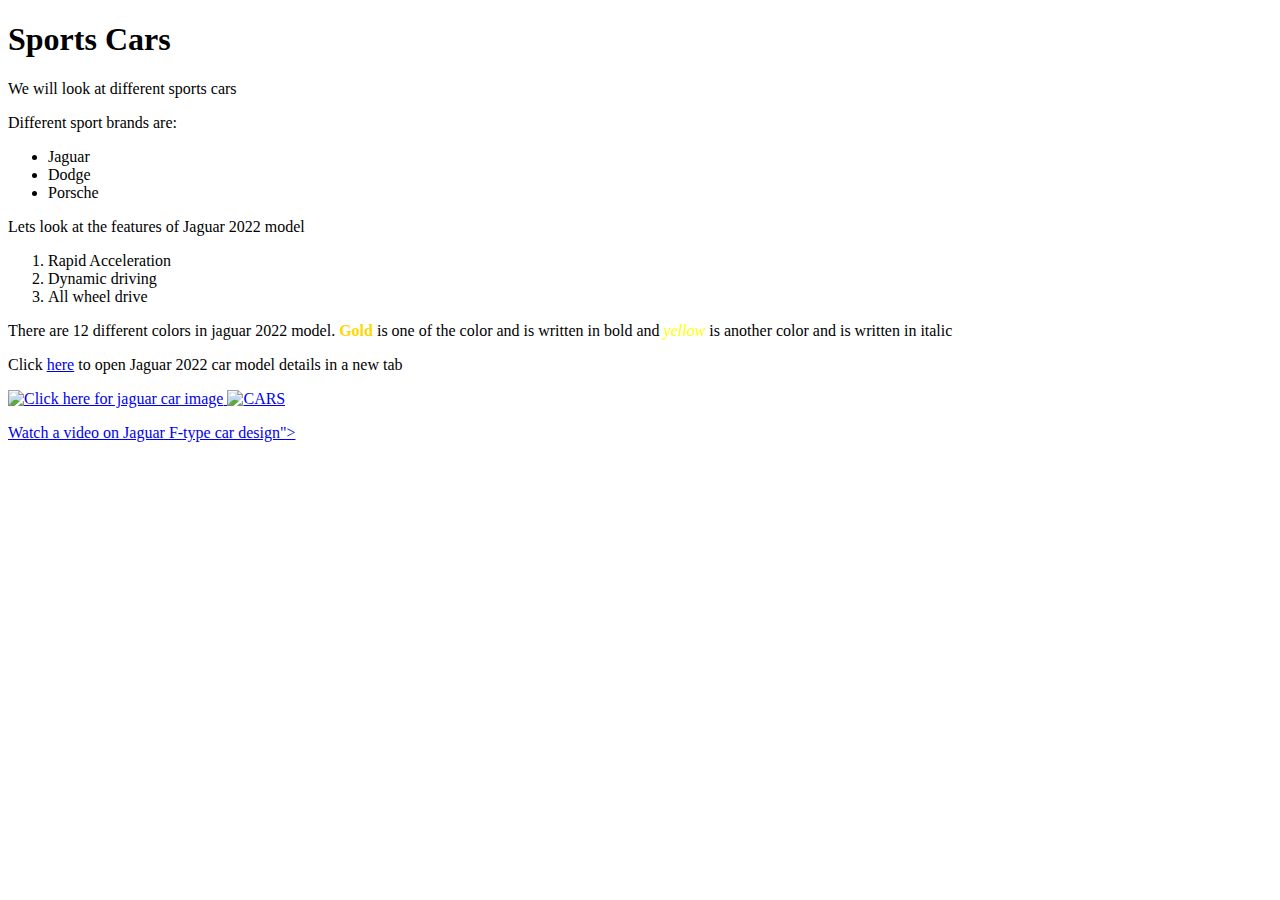
==== Task1/index.html @ 12d77ea1 "Task1" ====
<!DOCTYPE html>
<html>
<head>
    <title>Cars</title>
</head>

<body>
<!--div tag 1 and block element 1 -->
<div>
    <!--     used heading tag and this is block element 2 -->
    <h1>Sports Cars</h1>
    <!--    I used paragraph tag and this is block element 3 -->
    <p>We will look at different sports cars</p>
    <!--    used unordered list-->
    <p>Different sport brands are:</p>
    <ul>
        <li>Jaguar</li>  <!-- list item block element 4-->
        <li>Dodge</li>
        <li>Porsche</li>
    </ul>
    <!--    ordered list is used here-->
    <p>Lets look at the features of Jaguar 2022 model</p>
    <ol>
        <li>Rapid Acceleration</li>
        <li>Dynamic driving</li>
        <li>All wheel drive</li>
    </ol>
</div>
<!--div tag 2-->
<div>
    <!--    Used 2 span tags and inline elements <i>,<span> and <b>-->
    <p>There are 12 different colors in jaguar 2022 model. <span style="color:Gold"><b>Gold</b></span> is one of the color and is written in bold and <span style="color:yellow"><i>yellow</i></span> is another color and is written in italic</p>
    <!--    inline element <a>-->
    <p>Click <a href="https://www.jaguarusa.com/all-models/f-type/index.html" target="_blank">here</a> to open Jaguar 2022 car model details in a new tab</p>


    <!--    this is a clickable image that redirects you to the location of the image in a new tab-->
    <!--    inline elements <a> and <img>-->
    <a href="https://hips.hearstapps.com/hmg-prod.s3.amazonaws.com/images/2021-jaguar-f-type-p300-coupe-102-1581221507.jpg?crop=0.804xw:0.603xh;0.127xw,0.212xh&resize=1200:*" target="_blank"  >
        <img src="jaguar.jpg" alt="Click here for jaguar car image" style= "width:400px;height:200px;">
    </a>
    <a href="jaguar.jpg" target="_blank"  >
        <img src="jaguar.jpg" alt="CARS" height="195" />
    </a>


    <p> <a href="https://www.youtube.com/watch?v=xyxU6Nu1nqE">Watch a video on Jaguar F-type car design"> </a></p>

</div>




</body>
</html>
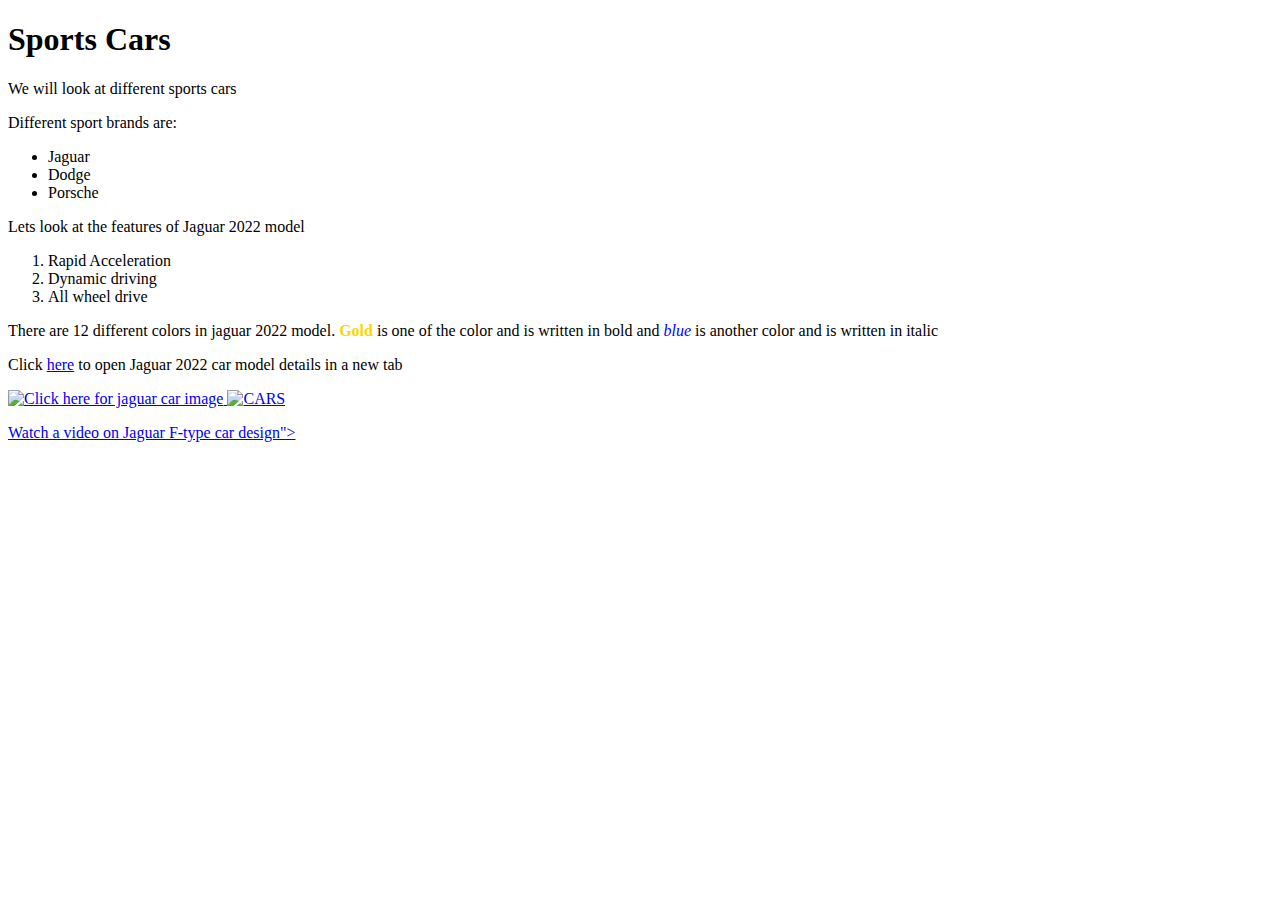
==== commit e2cd3d14: "updated" ====
--- a/Task1/index.html
+++ b/Task1/index.html
@@ -29,7 +29,7 @@
 <!--div tag 2-->
 <div>
     <!--    Used 2 span tags and inline elements <i>,<span> and <b>-->
-    <p>There are 12 different colors in jaguar 2022 model. <span style="color:Gold"><b>Gold</b></span> is one of the color and is written in bold and <span style="color:yellow"><i>yellow</i></span> is another color and is written in italic</p>
+    <p>There are 12 different colors in jaguar 2022 model. <span style="color:Gold"><b>Gold</b></span> is one of the color and is written in bold and <span style="color:blue"><i>blue</i></span> is another color and is written in italic</p>
     <!--    inline element <a>-->
     <p>Click <a href="https://www.jaguarusa.com/all-models/f-type/index.html" target="_blank">here</a> to open Jaguar 2022 car model details in a new tab</p>
 
